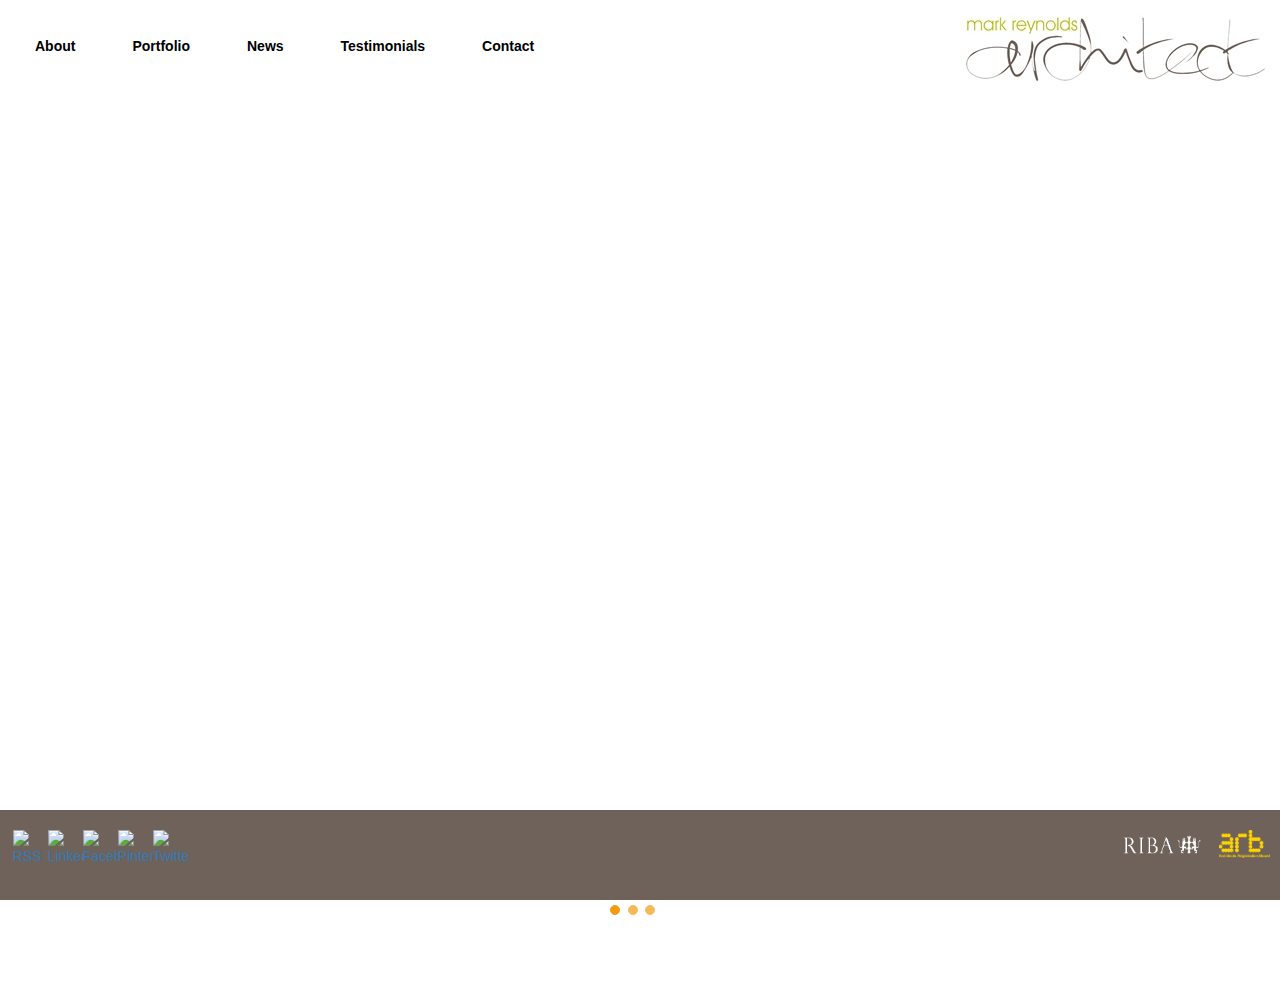
==== index.html @ ac87035e "footer logo is added" ====
<!doctype html>
<!--[if lt IE 7]>      <html class="no-js lt-ie9 lt-ie8 lt-ie7" lang=""> <![endif]-->
<!--[if IE 7]>         <html class="no-js lt-ie9 lt-ie8" lang=""> <![endif]-->
<!--[if IE 8]>         <html class="no-js lt-ie9" lang=""> <![endif]-->
<!--[if gt IE 8]><!--> <html class="no-js" lang=""> <!--<![endif]-->
    <head>
        <meta charset="utf-8">
        <meta http-equiv="X-UA-Compatible" content="IE=edge,chrome=1">
        <link rel="stylesheet" href="css/bootstrap.min.css">
		<link href="http://fonts.googleapis.com/css?family=Arimo:400" rel="stylesheet">
        <style>
            body {
                padding-top: 50px;
                padding-bottom: 20px;
            }
        </style>
        <link rel="stylesheet" href="css/bootstrap-theme.min.css">
        <link rel="stylesheet" href="css/main.css">

        <script src="js/vendor/modernizr-2.8.3-respond-1.4.2.min.js"></script>
    </head>
    <body>
        <!--[if lt IE 8]>
            <p class="browserupgrade">You are using an <strong>outdated</strong> browser. Please <a href="http://browsehappy.com/">
			upgrade your browser</a> to improve your experience.</p>
        <![endif]-->
    <nav class="navbar navbar-inverse navbar-fixed-top" role="navigation">
      <div class="container-fluid">
     	   <ul class="nav navbar-nav navbar-right list-inline nav-pills">
                <li><a href="#">About</a></li>
			     <li><a href="#">Portfolio</a></li>
                <li><a href="#">News</a></li>
                <li><a href="#">Testimonials</a></li>
                <li><a href="#">Contact</a></li>
            </ul>
			<img src="images/croped logo.jpg">
      </div>
    </nav>

    <!-- Main jumbotron for a primary marketing message or call to action -->
  

    <div class="container-fluid">
      <!-- Example row of columns -->
      <div class="row">
        <div class="carousel fade-carousel slide" data-ride="carousel" data-interval="4000" id="bs-carousel">


  <!-- Indicators -->
  <ol class="carousel-indicators">
    <li data-target="#bs-carousel" data-slide-to="0" class="active"></li>
    <li data-target="#bs-carousel" data-slide-to="1"></li>
    <li data-target="#bs-carousel" data-slide-to="2"></li>
  </ol>
  
  <!-- Wrapper for slides -->
      <div class="carousel-inner"> 
        <div class="item slides active"> 
          <div class="slide-1"></div>
          <div class="hero"> </div>
        </div>
        <div class="item slides"> 
          <div class="slide-2"></div>
          <div class="hero"> </div>
        </div>
        <div class="item slides"> 
          <div class="slide-3"></div>
          <div class="hero"> </div>
        </div>
      </div> 
</div>
        
      </div>
	  <br>

         <footer>
      <div id="slink">
  <a href="[full link to your Twitter]">
  <img title="Twitter" alt="Twitter" src="https://socialmediawidgets.files.wordpress.com/2014/03/01_twitter.png" width="35" height="35" /></a>
<a href="[full link to your Pinterest]">
<img title="Pinterest" alt="Pinterest" src="https://socialmediawidgets.files.wordpress.com/2014/03/13_pinterest.png" width="35" height="35" /></a>
<a href="[full link to your Facebook page]">
<img title="Facebook" alt="Facebook" src="https://socialmediawidgets.files.wordpress.com/2014/03/02_facebook.png" width="35" height="35" /></a>
<a href="[full link to your LinkedIn]">
<img title="LinkedIn" alt="LinkedIn" src="https://socialmediawidgets.files.wordpress.com/2014/03/07_linkedin.png" width="35" height="35" /></a>
<a href="[full link to your Instagram]">
<img title="Instagram" alt="RSS" src="https://socialmediawidgets.files.wordpress.com/2014/03/10_instagram.png" width="35" height="35" /></a>
</div>
<div id="footerlogo">
<img src="images/arb-logo-yl.png">
<img src="images/RIBA-Logo-inverted.gif" style="width:20%;">
</div>
      </footer>
    </div> <!-- /container -->       
	    <script src="//ajax.googleapis.com/ajax/libs/jquery/1.11.2/jquery.min.js"></script>
        <script>window.jQuery || document.write('<script src="js/vendor/jquery-1.11.2.min.js"><\/script>')</script>
        <script src="js/vendor/bootstrap.min.js"></script>
        <script src="js/plugins.js"></script>
        <script src="js/main.js"></script>
    </body>
</html>
---- css/main.css ----
/* ==========================================================================
   Author's custom styles
   ========================================================================== */

/*
Fade content bs-carousel with hero headers
Code snippet by maridlcrmn (Follow me on Twitter @maridlcrmn) for Bootsnipp.com
Image credits: unsplash.com
*/

/********************************/
/*       Fade Bs-carousel       */
/********************************/
.fade-carousel {
    position: relative;
    height: 100vh;
}
.fade-carousel .carousel-inner .item {
    height: 100vh;
}
.fade-carousel .carousel-indicators > li {
    margin: 0 2px;
    background-color: #f39c12;
    border-color: #f39c12;
    opacity: .7;
}
.fade-carousel .carousel-indicators > li.active {
  width: 10px;
  height: 10px;
  opacity: 1;
}

/********************************/
/*          Hero Headers        */
/********************************/
.hero {
    position: absolute;
    top: 50%;
    left: 50%;
    z-index: 3;
    color: #fff;
    text-align: center;
    text-transform: uppercase;
    text-shadow: 1px 1px 0 rgba(0,0,0,.75);
      -webkit-transform: translate3d(-50%,-50%,0);
         -moz-transform: translate3d(-50%,-50%,0);
          -ms-transform: translate3d(-50%,-50%,0);
           -o-transform: translate3d(-50%,-50%,0);
              transform: translate3d(-50%,-50%,0);
}
.hero h1 {
    font-size: 6em;    
    font-weight: bold;
    margin: 0;
    padding: 0;
}

.fade-carousel .carousel-inner .item .hero {
    opacity: 0;
    -webkit-transition: 2s all ease-in-out .1s;
       -moz-transition: 2s all ease-in-out .1s; 
        -ms-transition: 2s all ease-in-out .1s; 
         -o-transition: 2s all ease-in-out .1s; 
            transition: 2s all ease-in-out .1s; 
}
.fade-carousel .carousel-inner .item.active .hero {
    opacity: 1;
    -webkit-transition: 2s all ease-in-out .1s;
       -moz-transition: 2s all ease-in-out .1s; 
        -ms-transition: 2s all ease-in-out .1s; 
         -o-transition: 2s all ease-in-out .1s; 
            transition: 2s all ease-in-out .1s;    
}

/********************************/
/*            Overlay           */
/********************************/
.overlay {
    position: absolute;
    width: 100%;
    height: 100%;
    z-index: 2;
    background-color: #080d15;
    opacity: .7;
}

/********************************/
/*          Custom Buttons      */
/********************************/
.btn.btn-lg {padding: 10px 40px;}
.btn.btn-hero,
.btn.btn-hero:hover,
.btn.btn-hero:focus {
    color: #f5f5f5;
    background-color: #1abc9c;
    border-color: #1abc9c;
    outline: none;
    margin: 20px auto;
}

/********************************/
/*       Slides backgrounds     */
/********************************/
.fade-carousel .slides .slide-1, 
.fade-carousel .slides .slide-2,
.fade-carousel .slides .slide-3 {
  height: 100vh;
  background-size: cover;
  background-position: center center;
  background-repeat: no-repeat;
}
.fade-carousel .slides .slide-1 {
  background-image: url(https://ununsplash.imgix.net/photo-1416339134316-0e91dc9ded92?q=75&fm=jpg&s=883a422e10fc4149893984019f63c818); 
}
.fade-carousel .slides .slide-2 {
  background-image: url(https://ununsplash.imgix.net/photo-1416339684178-3a239570f315?q=75&fm=jpg&s=c39d9a3bf66d6566b9608a9f1f3765af);
}
.fade-carousel .slides .slide-3 {
  background-image: url(https://ununsplash.imgix.net/photo-1416339276121-ba1dfa199912?q=75&fm=jpg&s=9bf9f2ef5be5cb5eee5255e7765cb327);
}
.navbar-inverse {
    background-repeat:none;
    background-image:none;
}
.navbar-inverse {
    background-color:white;
    color:black;
}
.navbar-nav > li > a:focus {
    color: black;
	}
	.navbar-inverse .navbar-nav > li > a {
    color:black;
}
.navbar-inverse .navbar-brand, .navbar-inverse .navbar-nav > li > a {
    text-shadow:none;
	font-weight:bold;
}
.navbar-right {
    float: left !important;
    padding-top: 0.5%;
}
.navbar-inverse .navbar-nav > li > a:hover, .navbar-inverse .navbar-nav > li > a:focus {
    color: black;
    background-color: transparent;
}
img {
    padding-bottom:1%;
	padding-top:1%;
    float: right;
}
.navbar-nav > li > a {
    padding-top: 30px;
    padding-bottom: 15px;
    margin-left: 30px;
	padding-left:0px;
}
.navbar-fixed-top {
    top: 0px;
    border-width: 0px 0px 0px;
}
.container-fluid {
    padding-right: 15px;
    padding-left: 0px;
    margin-right: auto;
    margin-left: auto;
}
footer {
    position:fixed;
    height:10%;
    bottom:0px;
    width: 100%;
	background-color: #6F625A;
	float:left;
}
#slink {
    float:left;
    padding-left:1%;
    padding-top:1.4%;
}
#footerlogo{
background-color:#6F625A;
float:right;
height:100%;
width:40%;
}
#footerlogo img {
    width:12%;
    padding-top:4%;
    padding-right:2%;
}
#riba
{
    width:20%;
    padding-top:4%;
    padding-right:2%;
}



/********************************/
/*          Media Queries       */
/********************************/
@media screen and (min-width: 980px){
    .hero { width: 980px; }    
}
@media screen and (max-width: 640px){
    .hero h1 { font-size: 4em; }    
}
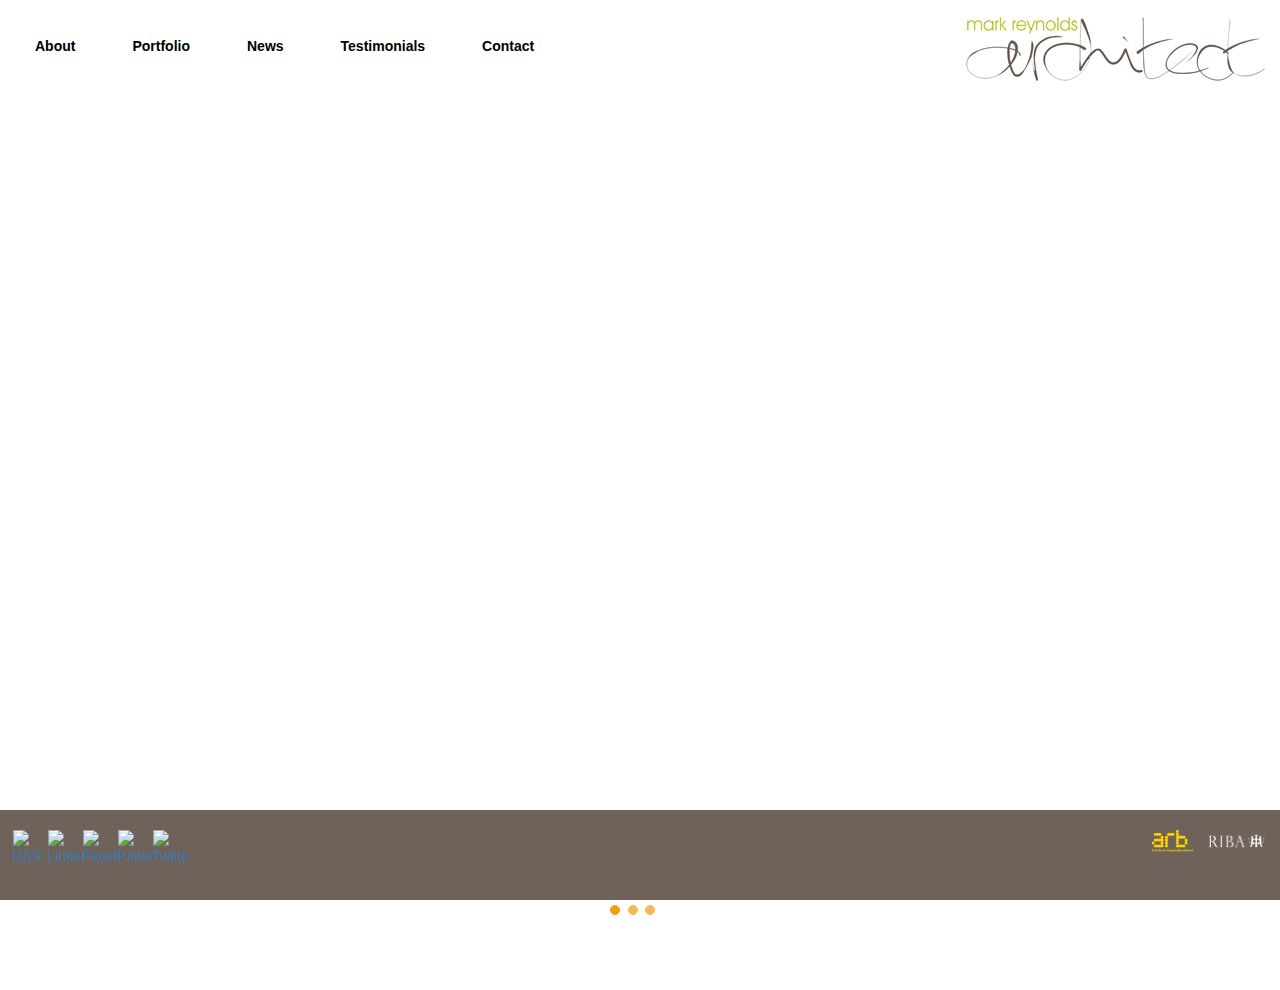
==== commit 78ad7625: "small logo size" ====
--- a/index.html
+++ b/index.html
@@ -87,8 +87,9 @@
 <img title="Instagram" alt="RSS" src="https://socialmediawidgets.files.wordpress.com/2014/03/10_instagram.png" width="35" height="35" /></a>
 </div>
 <div id="footerlogo">
+<img src="images/RIBA-Logo-inverted.gif" style="width:15%;">
 <img src="images/arb-logo-yl.png">
-<img src="images/RIBA-Logo-inverted.gif" style="width:20%;">
+
 </div>
       </footer>
     </div> <!-- /container -->       
--- a/css/main.css
+++ b/css/main.css
@@ -185,7 +185,7 @@
 width:40%;
 }
 #footerlogo img {
-    width:12%;
+    width:10%;
     padding-top:4%;
     padding-right:2%;
 }
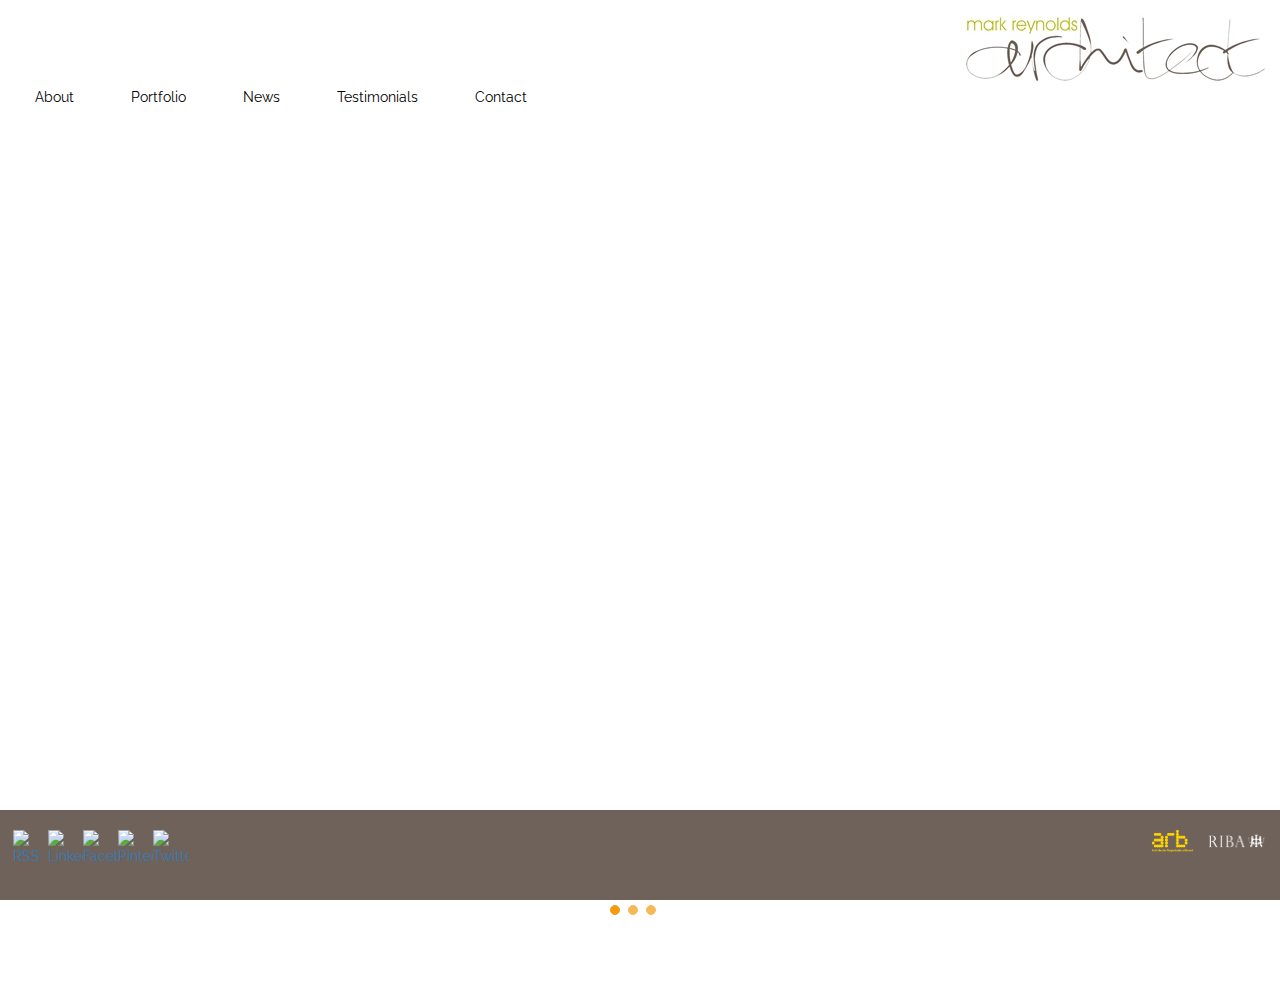
==== commit 14282ea6: "menu level down" ====
--- a/index.html
+++ b/index.html
@@ -16,7 +16,7 @@
         </style>
         <link rel="stylesheet" href="css/bootstrap-theme.min.css">
         <link rel="stylesheet" href="css/main.css">
-
+		<link href='https://fonts.googleapis.com/css?family=Raleway:400,600' rel='stylesheet' type='text/css'>
         <script src="js/vendor/modernizr-2.8.3-respond-1.4.2.min.js"></script>
     </head>
     <body>
@@ -47,11 +47,11 @@
 
 
   <!-- Indicators -->
-  <ol class="carousel-indicators">
-    <li data-target="#bs-carousel" data-slide-to="0" class="active"></li>
-    <li data-target="#bs-carousel" data-slide-to="1"></li>
-    <li data-target="#bs-carousel" data-slide-to="2"></li>
-  </ol>
+      <ol class="carousel-indicators">
+        <li data-target="#bs-carousel" data-slide-to="0" class="active"></li>
+        <li data-target="#bs-carousel" data-slide-to="1"></li>
+        <li data-target="#bs-carousel" data-slide-to="2"></li>
+      </ol>
   
   <!-- Wrapper for slides -->
       <div class="carousel-inner"> 
--- a/css/main.css
+++ b/css/main.css
@@ -7,7 +7,10 @@
 Code snippet by maridlcrmn (Follow me on Twitter @maridlcrmn) for Bootsnipp.com
 Image credits: unsplash.com
 */
-
+body {
+	font-family: 'Raleway', sans-serif;
+	
+}
 /********************************/
 /*       Fade Bs-carousel       */
 /********************************/
@@ -134,11 +137,10 @@
 }
 .navbar-inverse .navbar-brand, .navbar-inverse .navbar-nav > li > a {
     text-shadow:none;
-	font-weight:bold;
 }
 .navbar-right {
     float: left !important;
-    padding-top: 0.5%;
+    padding-top: 4.5%;
 }
 .navbar-inverse .navbar-nav > li > a:hover, .navbar-inverse .navbar-nav > li > a:focus {
     color: black;
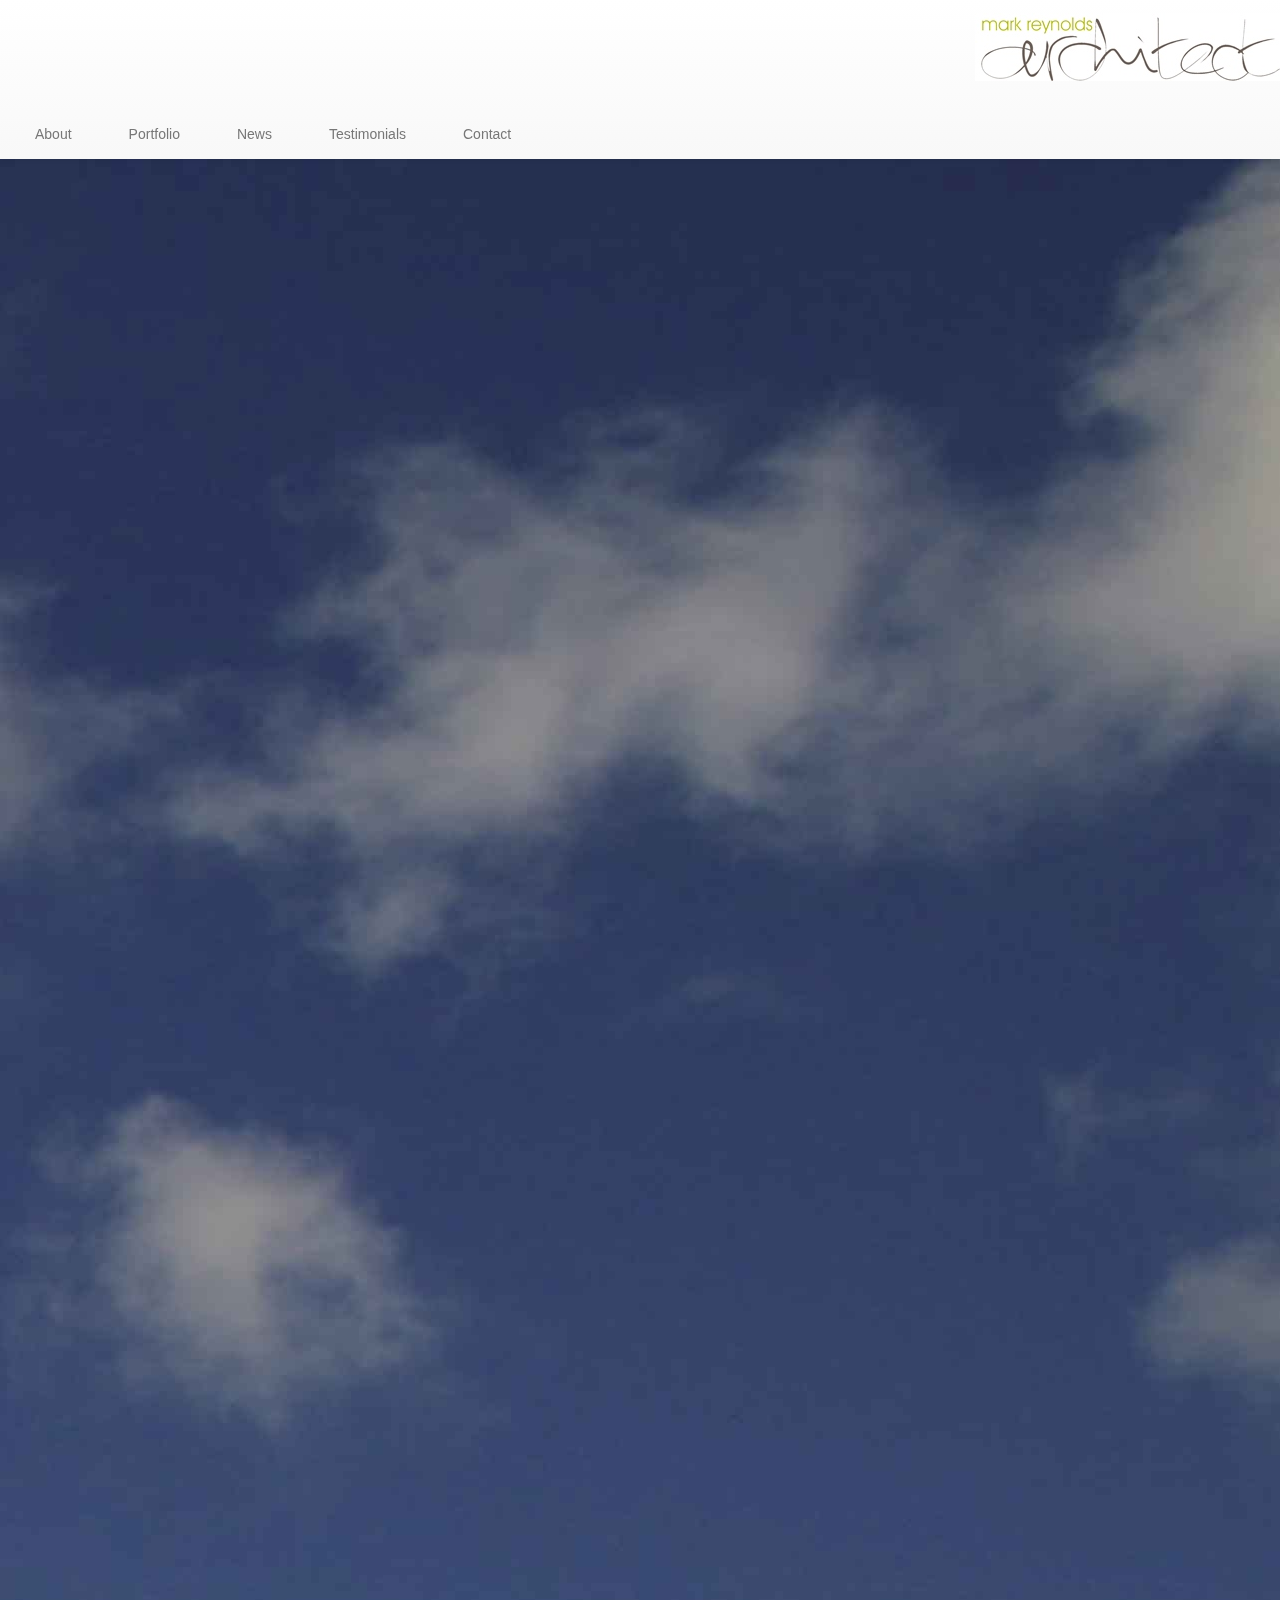
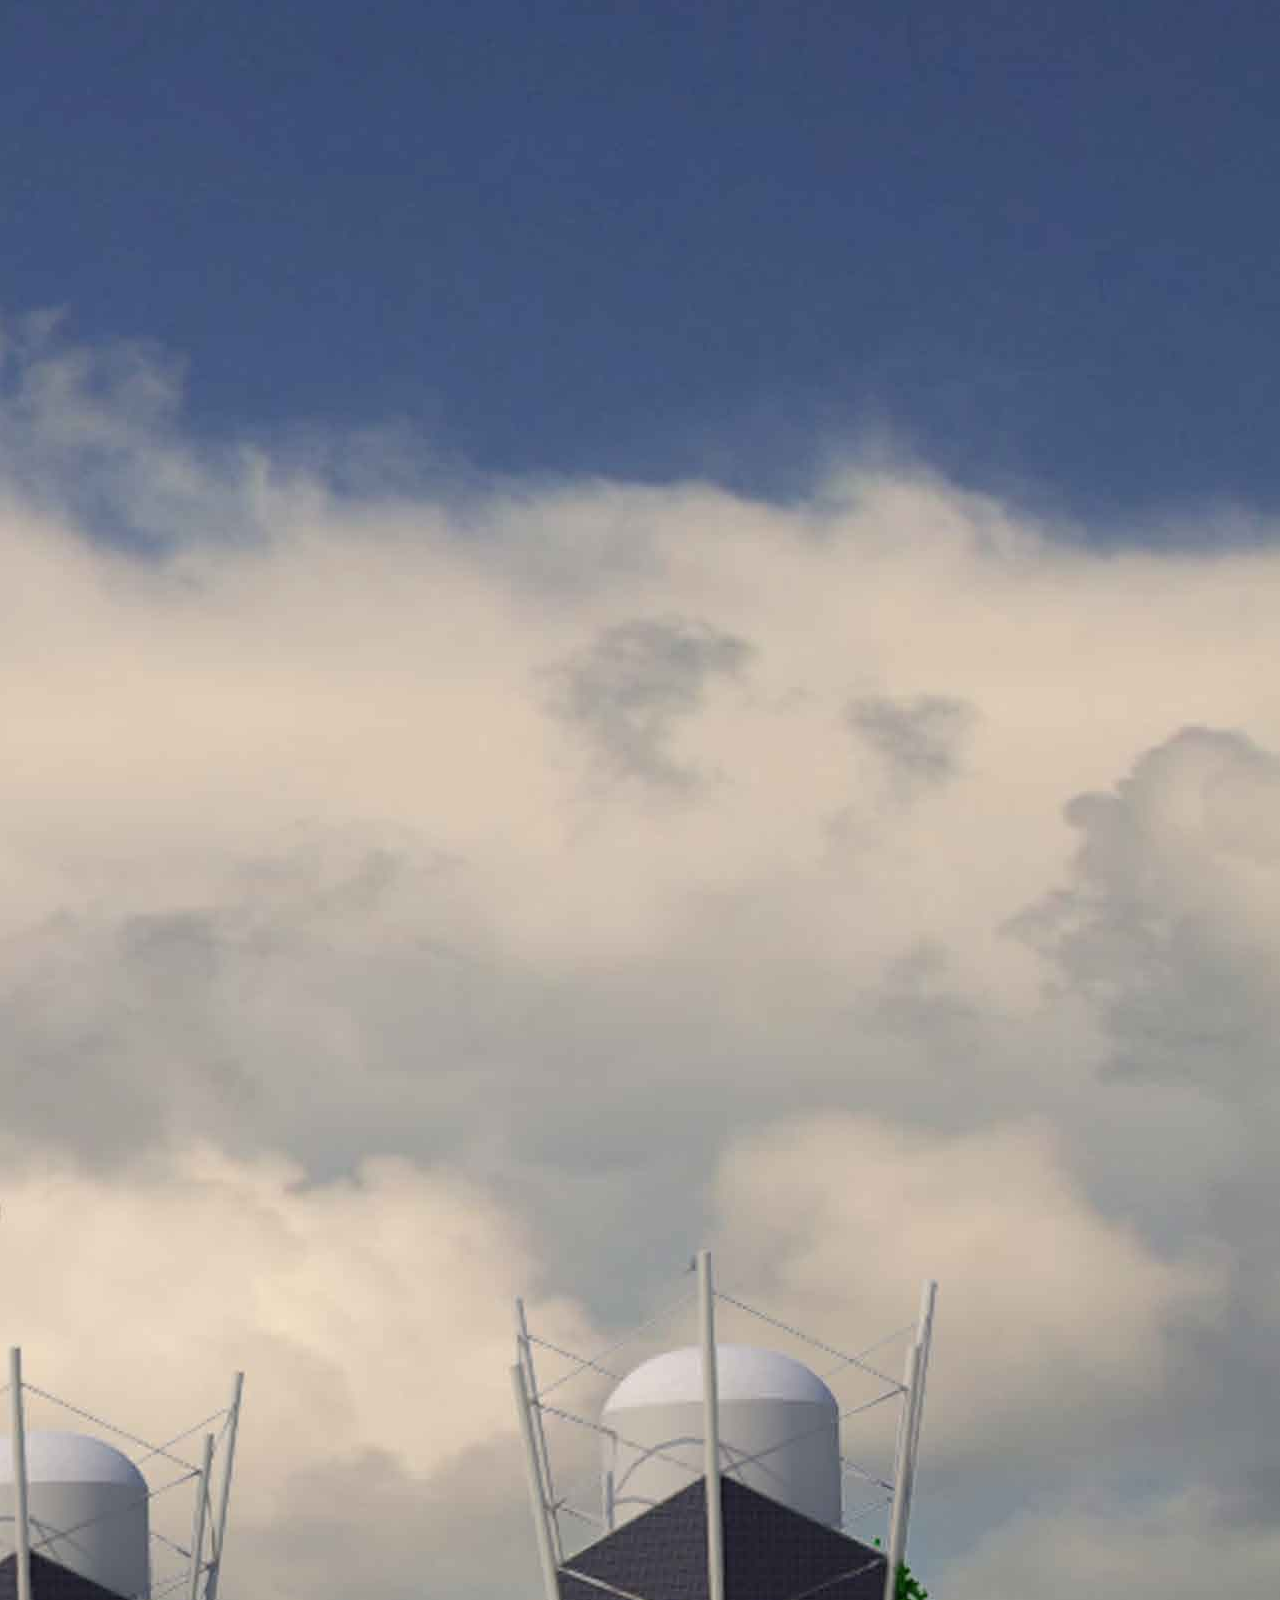
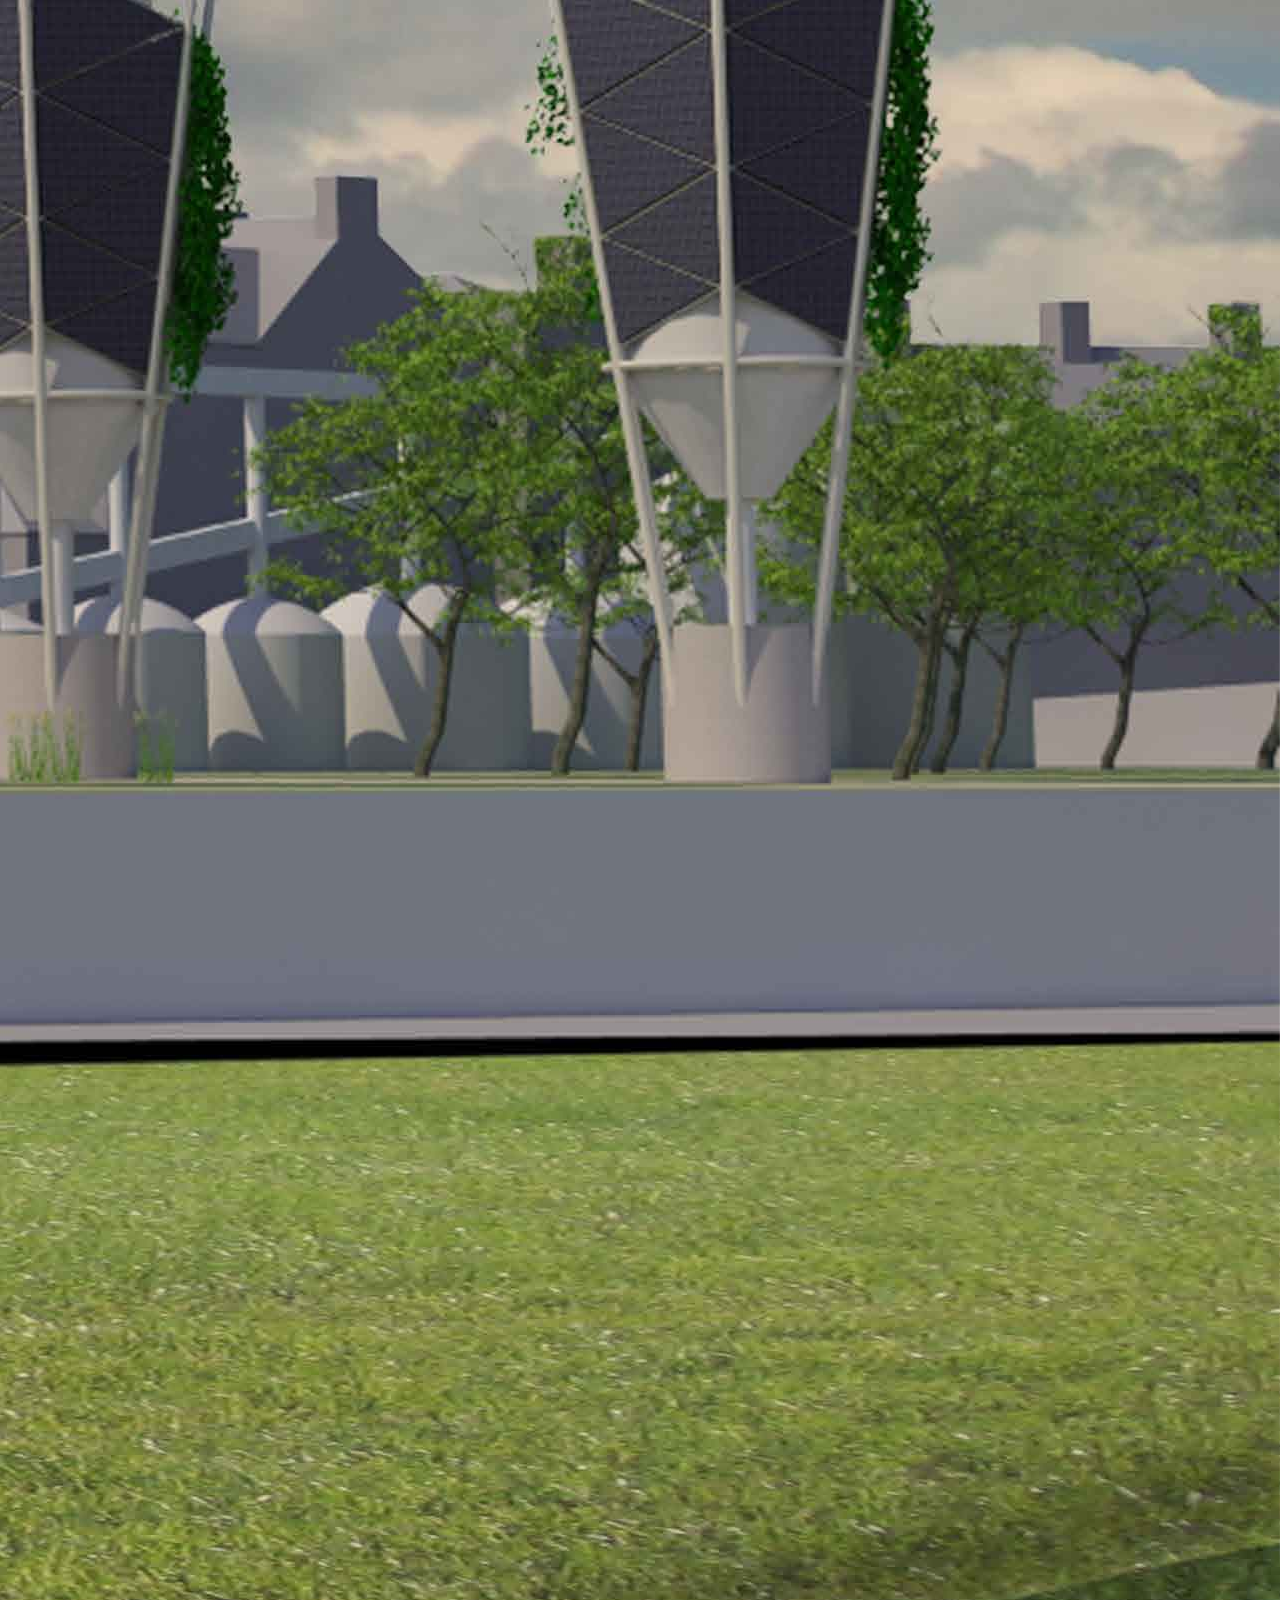
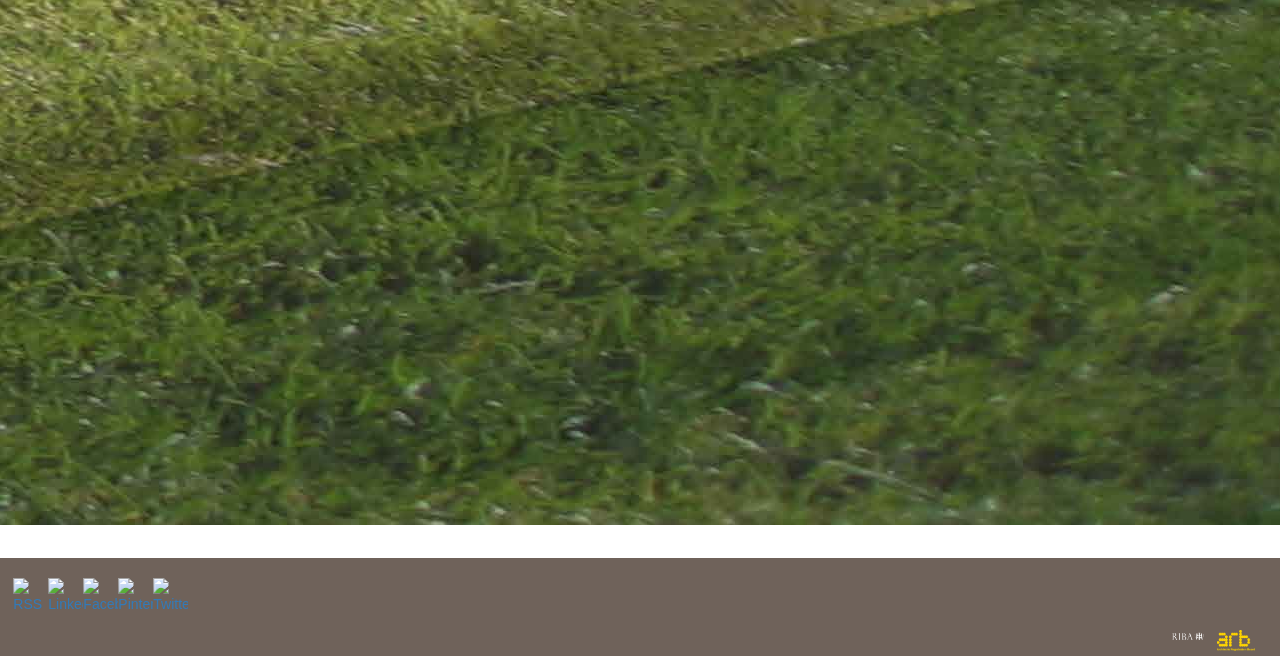
==== commit b6c9c58d: "applying bootstrap" ====
--- a/index.html
+++ b/index.html
@@ -16,87 +16,87 @@
         </style>
         <link rel="stylesheet" href="css/bootstrap-theme.min.css">
         <link rel="stylesheet" href="css/main.css">
-		<link href='https://fonts.googleapis.com/css?family=Raleway:400,600' rel='stylesheet' type='text/css'>
+
         <script src="js/vendor/modernizr-2.8.3-respond-1.4.2.min.js"></script>
     </head>
+<script>
+$(window).scroll(function() {
+  if ($(document).scrollTop() > 50) {
+    $('nav').addClass('shrink');
+  } else {
+    $('nav').removeClass('shrink');
+  }
+});
+</script>
     <body>
         <!--[if lt IE 8]>
             <p class="browserupgrade">You are using an <strong>outdated</strong> browser. Please <a href="http://browsehappy.com/">
 			upgrade your browser</a> to improve your experience.</p>
         <![endif]-->
-    <nav class="navbar navbar-inverse navbar-fixed-top" role="navigation">
-      <div class="container-fluid">
-     	   <ul class="nav navbar-nav navbar-right list-inline nav-pills">
+		<header>
+		<nav class="navbar navbar-default navbar-fixed-top" role="navigation">
+   <div class="container-fluid">
+  <div class="row">
+   <div class="col-sm-12 col-md-12 col-xs-12" >
+	<img src="images/croped logo.jpg">
+	</div>
+	  <div class="col-sm-12 col-md-12 col-xs-6">
+		   <ul class="nav navbar-nav navbar-right list-inline nav-pills">
                 <li><a href="#">About</a></li>
 			     <li><a href="#">Portfolio</a></li>
                 <li><a href="#">News</a></li>
                 <li><a href="#">Testimonials</a></li>
                 <li><a href="#">Contact</a></li>
             </ul>
-			<img src="images/croped logo.jpg">
-      </div>
-    </nav>
+   </div>
 
+ 	
+</div>
+ </div>
+ </nav> 
+</header>
     <!-- Main jumbotron for a primary marketing message or call to action -->
   
 
     <div class="container-fluid">
-      <!-- Example row of columns -->
-      <div class="row">
-        <div class="carousel fade-carousel slide" data-ride="carousel" data-interval="4000" id="bs-carousel">
-
-
-  <!-- Indicators -->
-      <ol class="carousel-indicators">
-        <li data-target="#bs-carousel" data-slide-to="0" class="active"></li>
-        <li data-target="#bs-carousel" data-slide-to="1"></li>
-        <li data-target="#bs-carousel" data-slide-to="2"></li>
-      </ol>
-  
-  <!-- Wrapper for slides -->
-      <div class="carousel-inner"> 
-        <div class="item slides active"> 
-          <div class="slide-1"></div>
-          <div class="hero"> </div>
-        </div>
-        <div class="item slides"> 
-          <div class="slide-2"></div>
-          <div class="hero"> </div>
-        </div>
-        <div class="item slides"> 
-          <div class="slide-3"></div>
-          <div class="hero"> </div>
-        </div>
-      </div> 
+      <!-- Example <row of columns -->
+      <div class="row" id="slider">
+	  <div class="col-sm-12 col-md-12 col-xs-12">
+       <img src="images/job Photos/Render 4.jpg">
+      </div>
+	  </div> 
 </div>
         
-      </div>
+</div>
 	  <br>
+  <footer> 
+  <div class="container-fluid">
+  <div class="row">
+  <div class="col-sm-6 col-md-2 col-xs-2"  id="slink">
+   <a href=""> <img title="Twitter" alt="Twitter" src="https://socialmediawidgets.files.wordpress.com/2014/03/01_twitter.png" width="35" height="35" /></a> 
+    <a href=""> <img title="Pinterest" alt="Pinterest" src="https://socialmediawidgets.files.wordpress.com/2014/03/13_pinterest.png" width="35" height="35" /></a> 
+    <a href=""> <img title="Facebook" alt="Facebook" src="https://socialmediawidgets.files.wordpress.com/2014/03/02_facebook.png" width="35" height="35" /></a> 
+    <a href=""> <img title="LinkedIn" alt="LinkedIn" src="https://socialmediawidgets.files.wordpress.com/2014/03/07_linkedin.png" width="35" height="35" /></a> 
+    <a href=""> <img title="Instagram" alt="RSS" src="https://socialmediawidgets.files.wordpress.com/2014/03/10_instagram.png" width="35" height="35" /></a> 
+  </div>
+  </div>
+  <div id="footerlogo" class="col-sm-12 col-md-6 col-xs-12"> 
+  <img src="images/arb-logo-yl.png">
+  <img src="images/RIBA-Logo-inverted.gif"> 
+  </div>
+  </div>
+  
+ </div>
+  </footer>
+  </div>
+<!-- /container -->       
 
-         <footer>
-      <div id="slink">
-  <a href="[full link to your Twitter]">
-  <img title="Twitter" alt="Twitter" src="https://socialmediawidgets.files.wordpress.com/2014/03/01_twitter.png" width="35" height="35" /></a>
-<a href="[full link to your Pinterest]">
-<img title="Pinterest" alt="Pinterest" src="https://socialmediawidgets.files.wordpress.com/2014/03/13_pinterest.png" width="35" height="35" /></a>
-<a href="[full link to your Facebook page]">
-<img title="Facebook" alt="Facebook" src="https://socialmediawidgets.files.wordpress.com/2014/03/02_facebook.png" width="35" height="35" /></a>
-<a href="[full link to your LinkedIn]">
-<img title="LinkedIn" alt="LinkedIn" src="https://socialmediawidgets.files.wordpress.com/2014/03/07_linkedin.png" width="35" height="35" /></a>
-<a href="[full link to your Instagram]">
-<img title="Instagram" alt="RSS" src="https://socialmediawidgets.files.wordpress.com/2014/03/10_instagram.png" width="35" height="35" /></a>
-</div>
-<div id="footerlogo">
-<img src="images/RIBA-Logo-inverted.gif" style="width:15%;">
-<img src="images/arb-logo-yl.png">
-
-</div>
-      </footer>
-    </div> <!-- /container -->       
 	    <script src="//ajax.googleapis.com/ajax/libs/jquery/1.11.2/jquery.min.js"></script>
         <script>window.jQuery || document.write('<script src="js/vendor/jquery-1.11.2.min.js"><\/script>')</script>
         <script src="js/vendor/bootstrap.min.js"></script>
         <script src="js/plugins.js"></script>
         <script src="js/main.js"></script>
+		<script>
+
     </body>
 </html>
--- a/css/main.css
+++ b/css/main.css
@@ -140,8 +140,7 @@
 }
 .navbar-right {
     float: left !important;
-    padding-top: 4.5%;
-}
+ }
 .navbar-inverse .navbar-nav > li > a:hover, .navbar-inverse .navbar-nav > li > a:focus {
     color: black;
     background-color: transparent;
@@ -162,24 +161,20 @@
     border-width: 0px 0px 0px;
 }
 .container-fluid {
-    padding-right: 15px;
+    padding-right: 0px;
     padding-left: 0px;
     margin-right: auto;
     margin-left: auto;
 }
 footer {
-    position:fixed;
+    position:relative;
     height:10%;
     bottom:0px;
     width: 100%;
 	background-color: #6F625A;
 	float:left;
 }
-#slink {
-    float:left;
-    padding-left:1%;
-    padding-top:1.4%;
-}
+
 #footerlogo{
 background-color:#6F625A;
 float:right;
@@ -197,8 +192,21 @@
     padding-top:4%;
     padding-right:2%;
 }
-
-
+#slink {
+    float:left;
+    padding-left:1%;
+    padding-top:1.4%;
+}
+navbar navbar-inverse navbar-fixed-top{
+
+position:relative;
+
+}
+#slider img{
+height:5%;
+
+
+}
 
 /********************************/
 /*          Media Queries       */
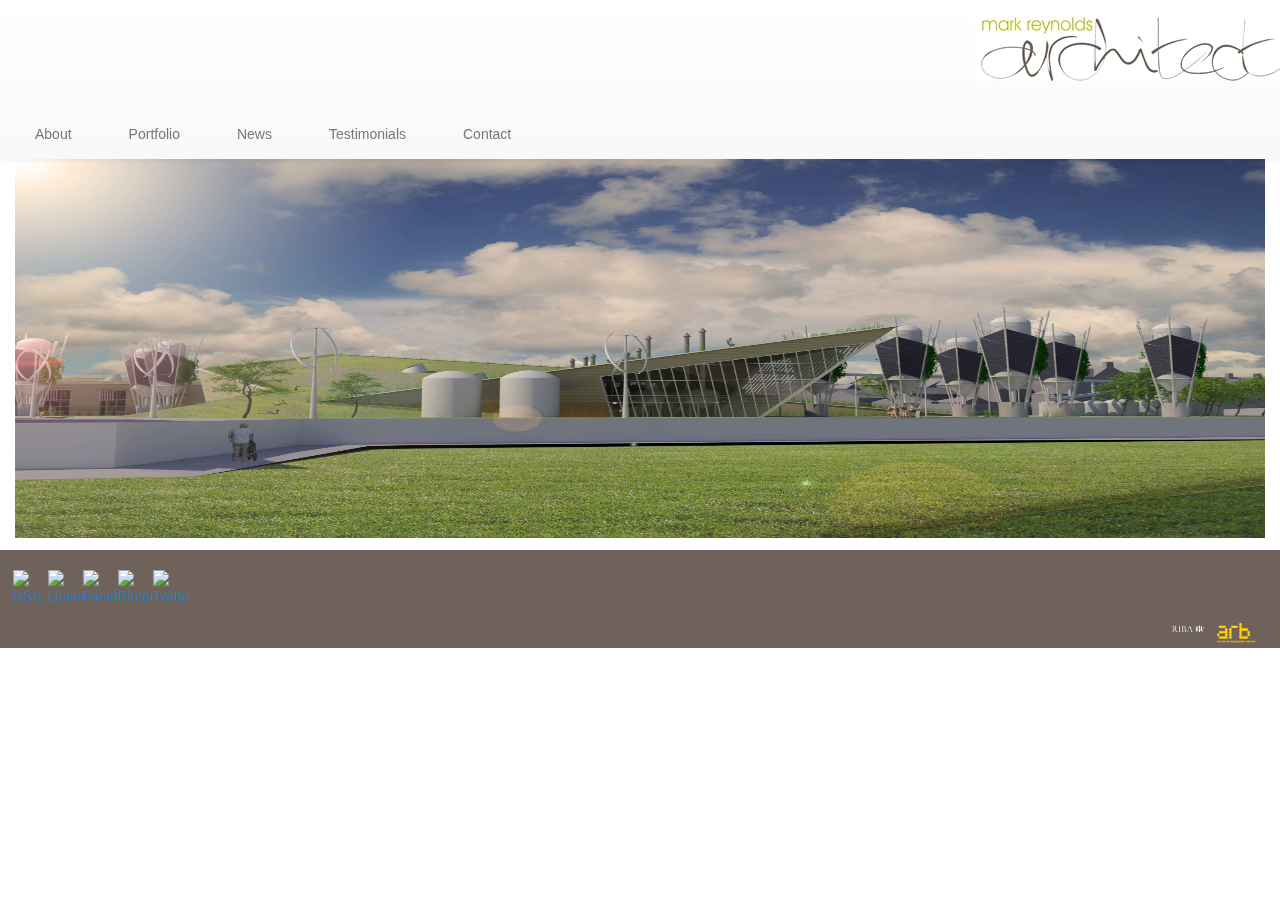
==== commit 03deaa76: "image changed" ====
--- a/index.html
+++ b/index.html
@@ -59,16 +59,13 @@
   
 
     <div class="container-fluid">
-      <!-- Example <row of columns -->
-      <div class="row" id="slider">
-	  <div class="col-sm-12 col-md-12 col-xs-12">
-       <img src="images/job Photos/Render 4.jpg">
-      </div>
-	  </div> 
+     <div class="col-sm-12 col-md-12 col-xs-12"  id="slider">
+	 <img src="images/job Photos/Render 4.jpg"> 
+    </div>
 </div>
         
 </div>
-	  <br>
+	
   <footer> 
   <div class="container-fluid">
   <div class="row">
--- a/css/main.css
+++ b/css/main.css
@@ -163,8 +163,8 @@
 .container-fluid {
     padding-right: 0px;
     padding-left: 0px;
-    margin-right: auto;
-    margin-left: auto;
+    margin-right: 0px;
+    margin-left: 0px;
 }
 footer {
     position:relative;
@@ -198,14 +198,17 @@
     padding-top:1.4%;
 }
 navbar navbar-inverse navbar-fixed-top{
-
 position:relative;
-
+}
+#slider{
+float:left;
+width:100%;
+height:100%;
 }
 #slider img{
-height:5%;
-
-
+height:500px;
+width:100%;
+float:left;
 }
 
 /********************************/
